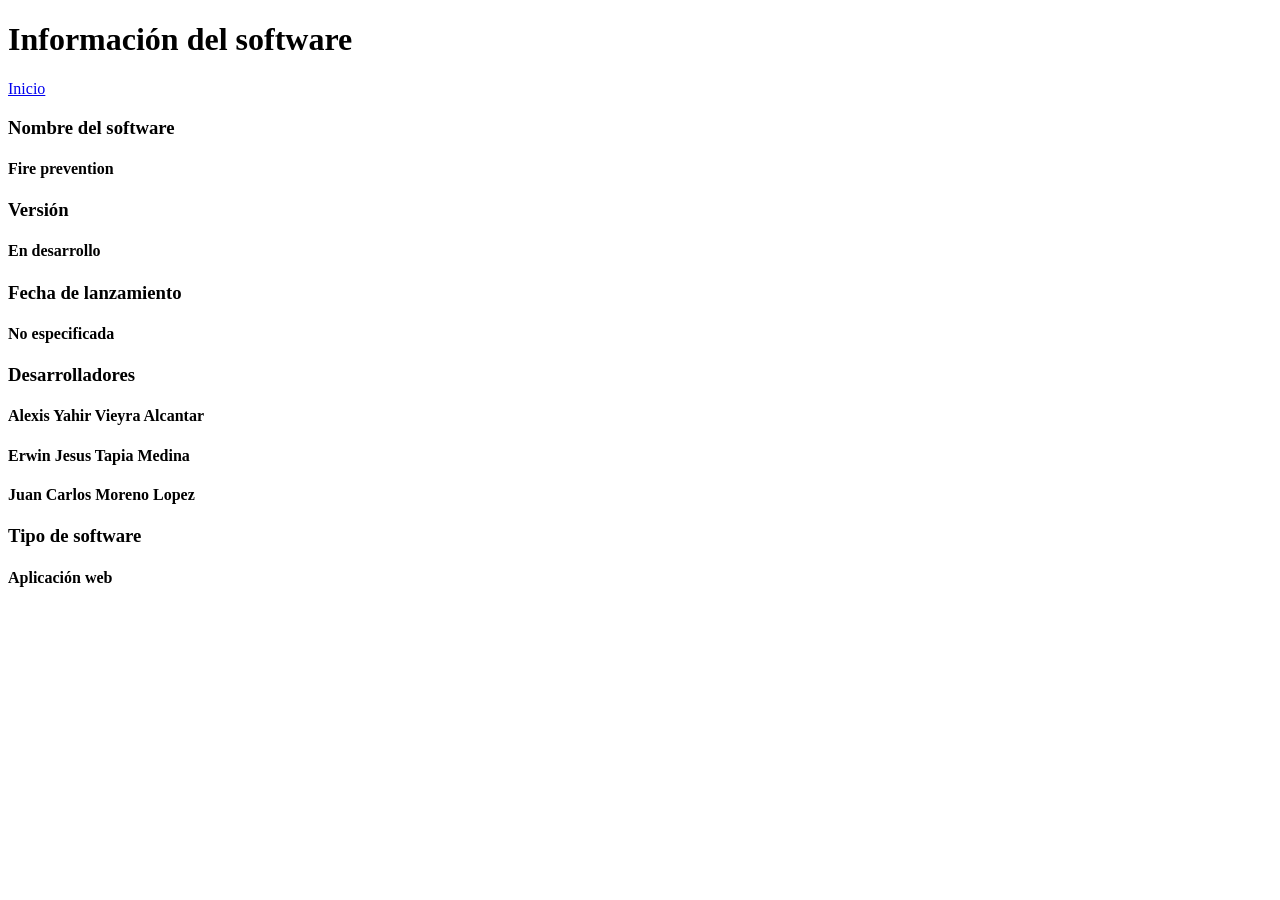
==== Fire/vistas/infoSoft.html @ 0095fe0e "Add files via upload" ====
<!DOCTYPE html>
<html lang="en">
<head>
    <meta charset="UTF-8">
    <meta name="viewport" content="width=device-width, initial-scale=1.0">
    <title>Información del software</title>
    <link rel="stylesheet" href="estilos2.css">
</head>
<body class="info">
    <h1>Información del software</h1>
    <a href="inicio.html">Inicio</a>
    <h3>Nombre del software</h3>
    <h4>Fire prevention</h4>
    <h3>Versión</h3>
    <h4>En desarrollo</h4>
    <h3>Fecha de lanzamiento</h3>
    <h4>No especificada</h4>
    <h3>Desarrolladores</h3>
    <h4>Alexis Yahir Vieyra Alcantar</h4>
    <h4>Erwin Jesus Tapia Medina</h4>
    <h4>Juan Carlos Moreno Lopez</h4>
    <h3>Tipo de software</h3>
    <h4>Aplicación web</h4>
</body>
</html>
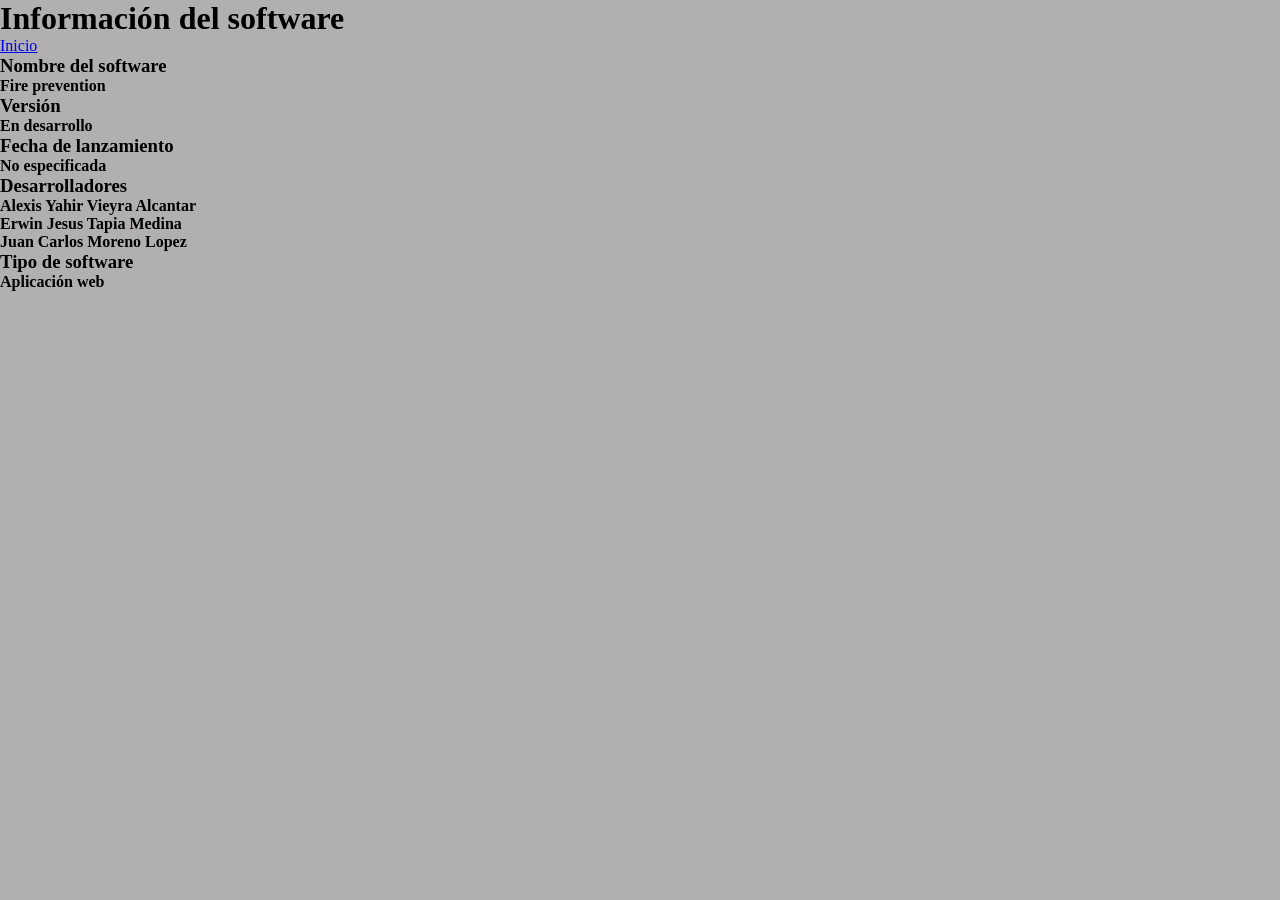
==== commit 0c356303: "cam" ====
--- a/Fire/vistas/infoSoft.html
+++ b/Fire/vistas/infoSoft.html
@@ -4,7 +4,7 @@
     <meta charset="UTF-8">
     <meta name="viewport" content="width=device-width, initial-scale=1.0">
     <title>Información del software</title>
-    <link rel="stylesheet" href="estilos2.css">
+    <link rel="stylesheet" href="../estilos/estilos2.css">
 </head>
 <body class="info">
     <h1>Información del software</h1>
--- a/Fire/estilos/estilos2.css
+++ b/Fire/estilos/estilos2.css
@@ -0,0 +1,52 @@
+.info{
+    background-color: rgb(177, 175, 175);
+}
+
+*{
+    margin: 0; 
+    padding: 0;
+    box-sizing: border-box;
+}
+
+#imPre{
+    background-image: url(imagenes/mapaPrediccionjpg.jpg);
+    height: 470px;
+    width:  570px;
+    background-size: cover; 
+    background-position: center; 
+    background-repeat: no-repeat;
+
+}
+
+#prediccion{
+    padding: 35px;
+    display: flex;
+    justify-content: center;
+    align-items: center;
+}
+
+#significado ul{
+    display: flex;
+    justify-content: space-around;
+    list-style-type: disc;
+}
+
+#rojo{
+    background-color: rgb(233, 71, 71);
+}
+
+#amarillo{
+    background-color: rgb(197, 197, 41);
+}
+
+#verde{
+    background-color: rgb(29, 176, 29);
+}
+
+#azul{
+    background-color: rgb(19, 228, 228);
+}
+
+#naranja{
+    background-color: orange;
+}
